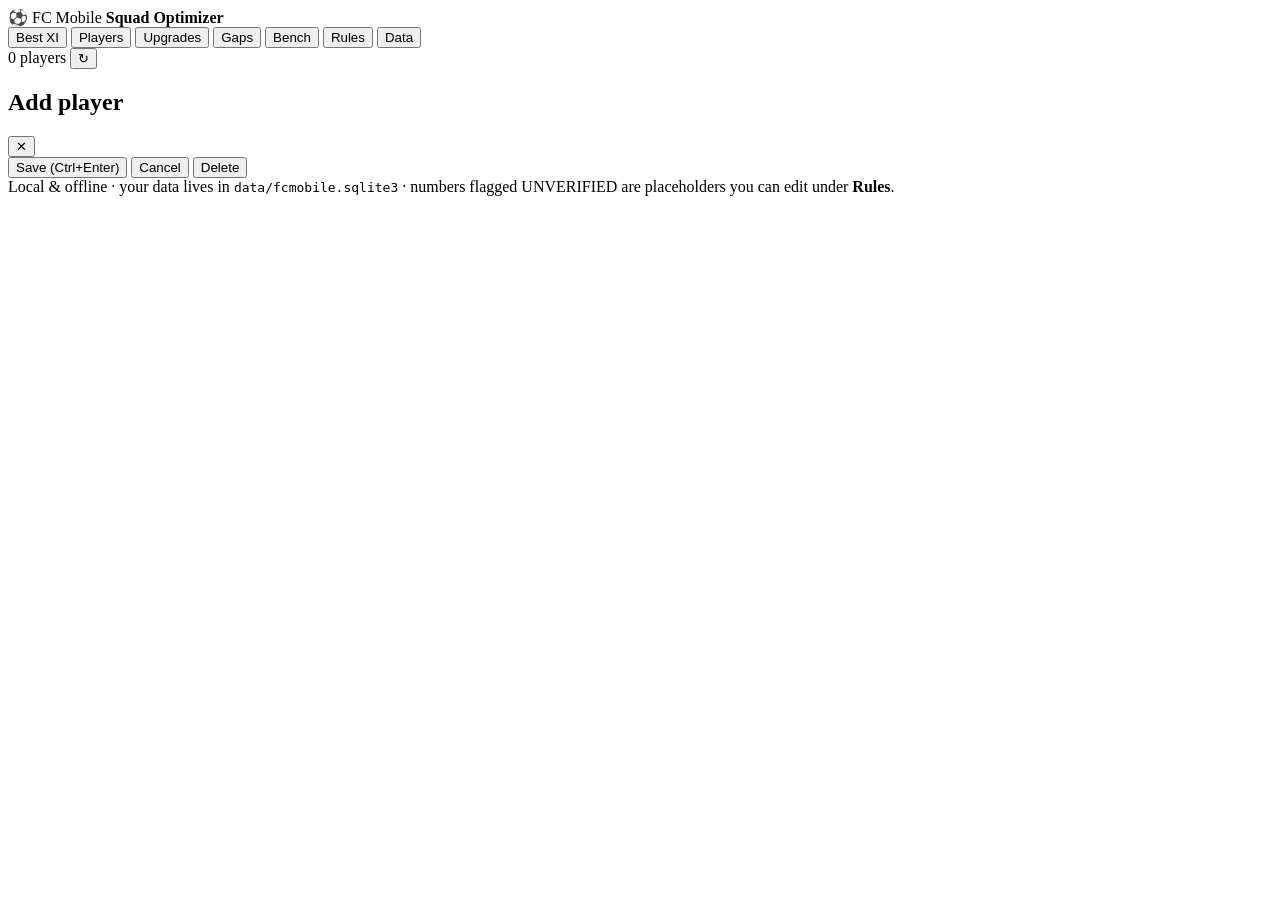
==== frontend/index.html @ fa94cf14 "FC Mobile Squad Optimizer: full local app (M1–M6) Local, offline, free desktop app that computes the" ====
<!DOCTYPE html>
<html lang="en">
<head>
  <meta charset="UTF-8" />
  <meta name="viewport" content="width=device-width, initial-scale=1.0" />
  <title>FC Mobile Squad Optimizer</title>
  <link rel="stylesheet" href="/css/styles.css" />
  <link rel="icon" href="data:image/svg+xml,<svg xmlns='http://www.w3.org/2000/svg' viewBox='0 0 16 16'><text y='14' font-size='14'>⚽</text></svg>" />
</head>
<body>
  <header class="topbar">
    <div class="brand"><span class="ball">⚽</span> FC Mobile <b>Squad Optimizer</b></div>
    <nav id="tabs" class="tabs">
      <button class="tab" data-view="squad">Best XI</button>
      <button class="tab" data-view="players">Players</button>
      <button class="tab" data-view="upgrades">Upgrades</button>
      <button class="tab" data-view="gaps">Gaps</button>
      <button class="tab" data-view="bench">Bench</button>
      <button class="tab" data-view="rules">Rules</button>
      <button class="tab" data-view="data">Data</button>
    </nav>
    <div class="topbar-right">
      <span id="player-count" class="pill">0 players</span>
      <button id="btn-refresh" class="btn ghost" title="Recompute (r)">↻</button>
    </div>
  </header>

  <div id="toast" class="toast"></div>
  <main id="app"></main>

  <!-- Player editor drawer -->
  <div id="drawer" class="drawer hidden">
    <div class="drawer-panel">
      <div class="drawer-head">
        <h2 id="drawer-title">Add player</h2>
        <button id="drawer-close" class="btn ghost">✕</button>
      </div>
      <div id="drawer-body" class="drawer-body"></div>
      <div class="drawer-foot">
        <button id="player-save" class="btn primary">Save (Ctrl+Enter)</button>
        <button id="player-cancel" class="btn ghost">Cancel</button>
        <span id="player-delete-wrap"><button id="player-delete" class="btn danger">Delete</button></span>
      </div>
    </div>
  </div>

  <footer class="footer">
    Local &amp; offline · your data lives in <code>data/fcmobile.sqlite3</code> ·
    numbers flagged <span class="badge warn">UNVERIFIED</span> are placeholders you can edit under <b>Rules</b>.
  </footer>

  <script src="/js/api.js"></script>
  <script src="/js/app.js"></script>
</body>
</html>
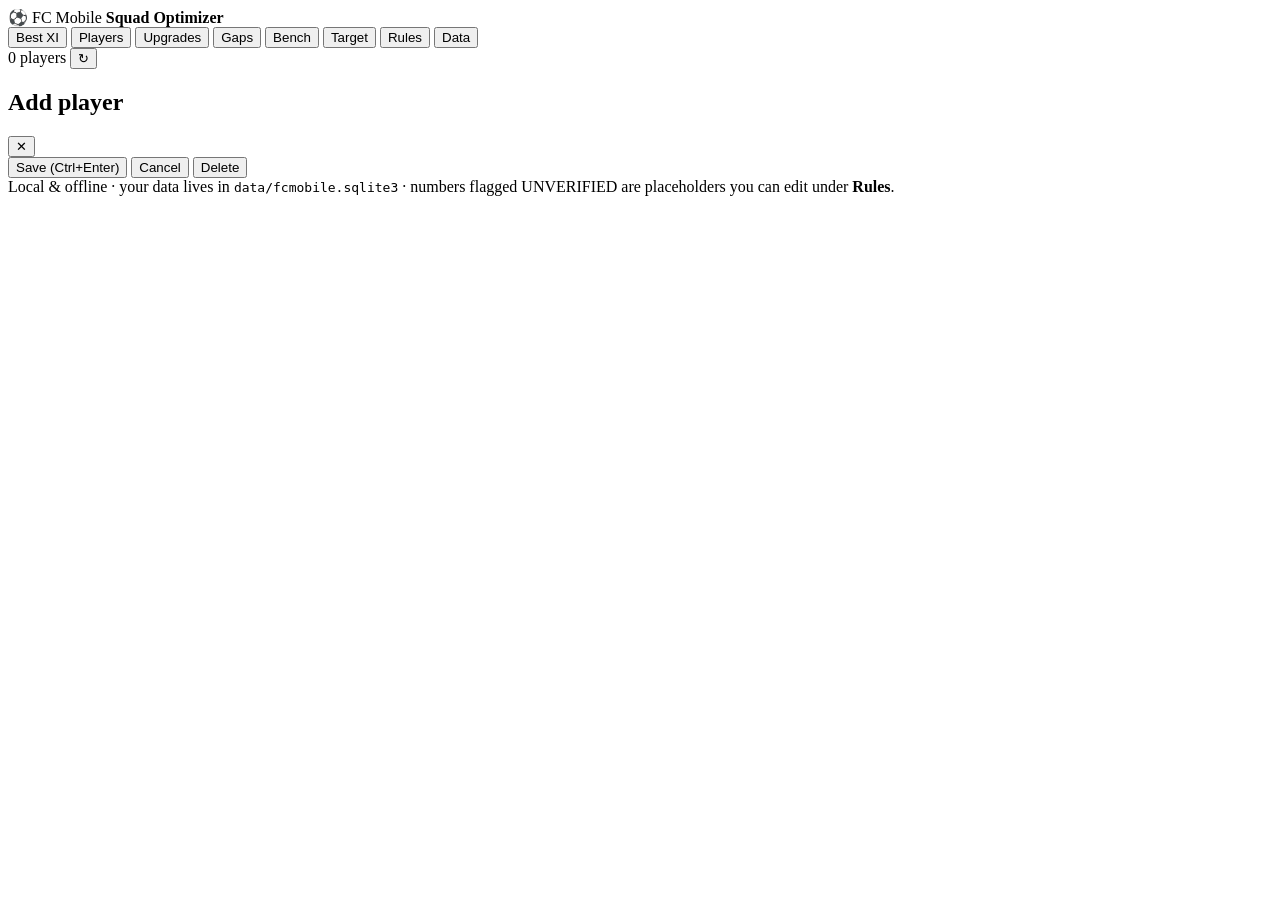
==== commit d84711da: "Add Target XI & takeover planner New "Target" tab: choose a formation and the player you want in eac" ====
--- a/frontend/index.html
+++ b/frontend/index.html
@@ -16,6 +16,7 @@
       <button class="tab" data-view="upgrades">Upgrades</button>
       <button class="tab" data-view="gaps">Gaps</button>
       <button class="tab" data-view="bench">Bench</button>
+      <button class="tab" data-view="target">Target</button>
       <button class="tab" data-view="rules">Rules</button>
       <button class="tab" data-view="data">Data</button>
     </nav>
